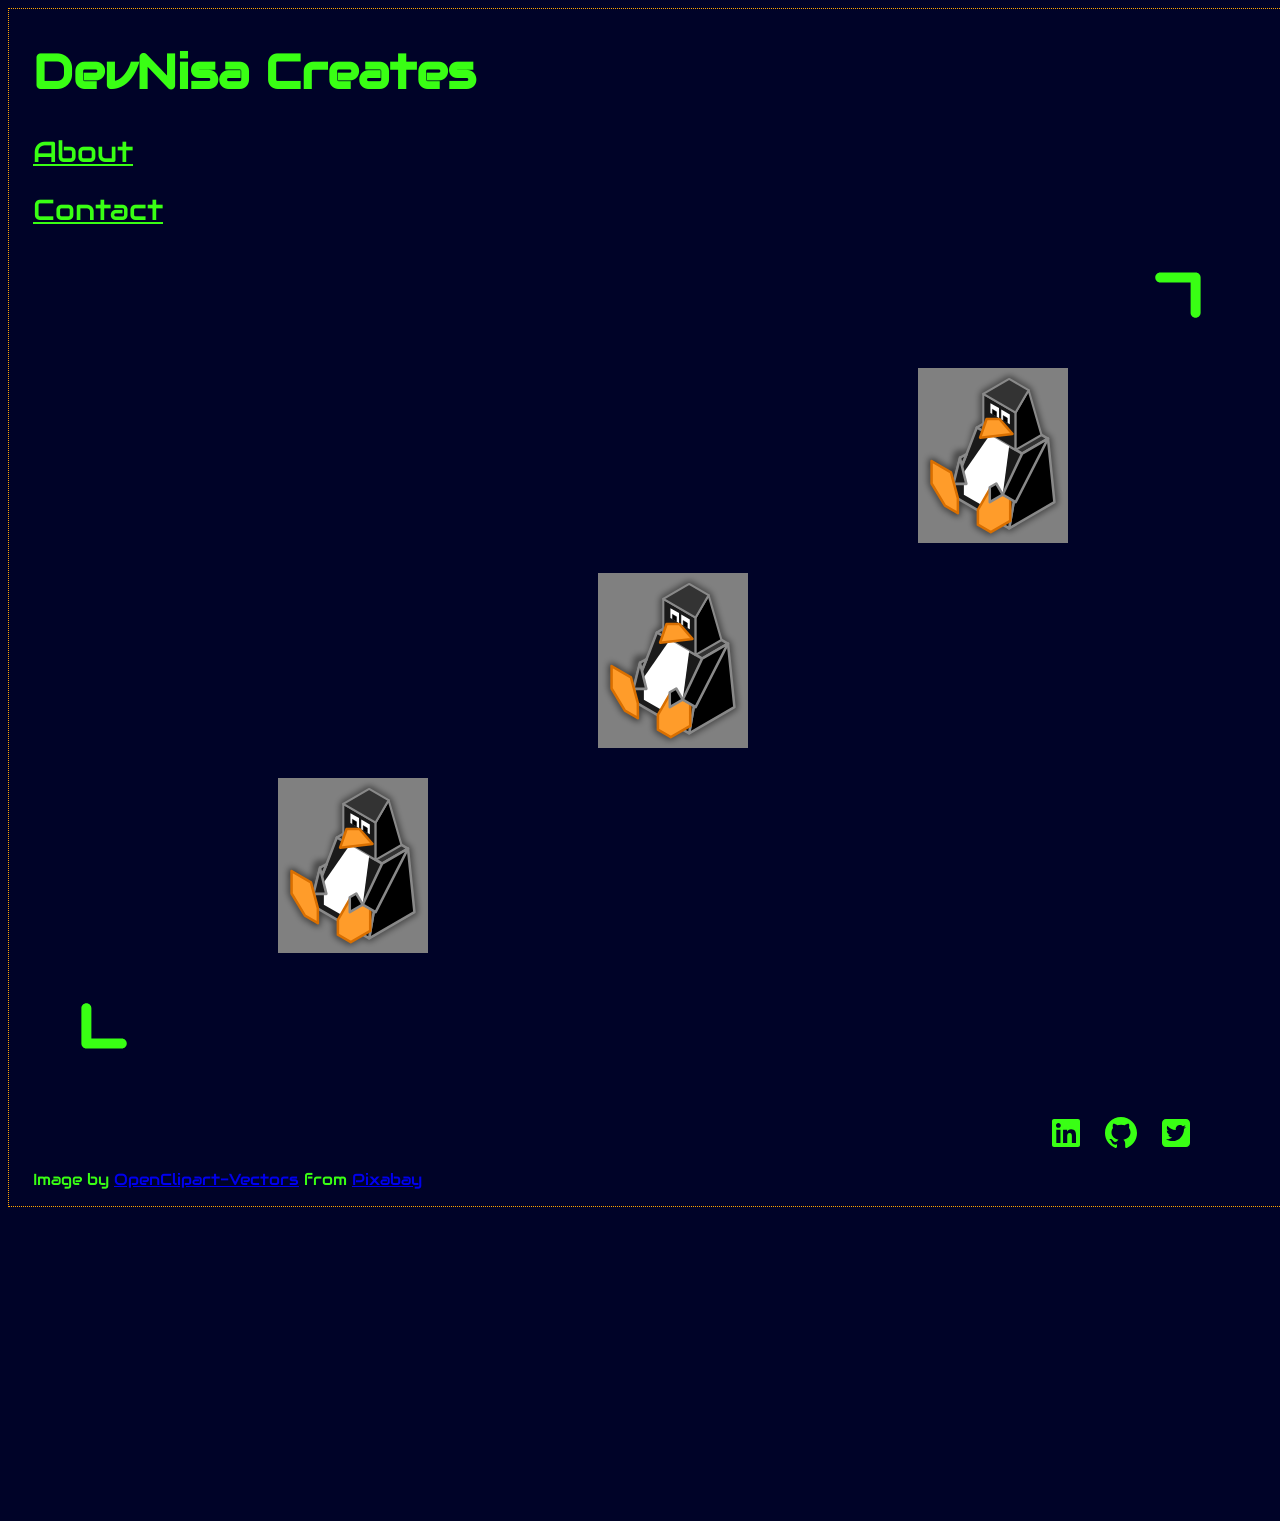
==== portfolio/index.html @ f6e8fbc2 "Initial Commit of files" ====
<!DOCTYPE html>
<html lang="en">
    <head>
        <title>DevNisaCreates</title>
        <meta name="viewport" content="width=device-width, initial-scale=1.0" user-scalable="yes">
        <link rel="stylesheet" href="./index.css">
        <link href="https://fonts.googleapis.com/css2?family=Audiowide&display=swap" rel="stylesheet">
    </head>
    <body>
        <!-- This note is for the first commit-->
        <header>
            <h1>DevNisa Creates</h1>
                <nav>
                    <ul>
                        <li>About</li>
                        <li>Contact</li>
                    </ul>
                </nav>
        </header>
        <main>
            <div class="top-arrow">
                <img alt="up-arrow" src="up-arrow.svg" class="img-top-arrow">
            </div>
            <div class="thumbnail-top">
                <img alt="penguin-placeholder" class="thumbnail-img" src="thumbnail-placeholder.svg">
            </div>
            <div class="thumbnail-middle">
                <img alt="penguin-placeholder" class="thumbnail-img" src="thumbnail-placeholder.svg">
            </div>
            <div class="thumbnail-bottom">
                <img alt="penguin-placeholder" class="thumbnail-img" src="thumbnail-placeholder.svg">
            </div>
            <div class="bottom-arrow">
                <img alt="bottom-arrow" src="left-arrow.svg" class="img-bottom-arrow">
            </div>
            <!--
                <h2>Fun add ons</h2>
                <p>background music</p>
                <p>make own twinkling background</p>
            </div> -->
        </main>
        <footer>
            <div class="icon-container">
                <img alt="LinkedIn" src="linkedin-icon.svg">
                <img alt="GitHub" src="github-icon.svg">
                <!-- On hover change icon to X. -->
                <img alt="Twitter or X" src="twitter-bird-icon.svg">
            </div>
            <p>Image by <a href="https://pixabay.com/users/openclipart-vectors-30363/?utm_source=link-attribution&utm_medium=referral&utm_campaign=image&utm_content=1294802">OpenClipart-Vectors</a> from <a href="https://pixabay.com//?utm_source=link-attribution&utm_medium=referral&utm_campaign=image&utm_content=1294802">Pixabay</a></p>
        </footer>
    </body>
</html>
---- portfolio/index.css ----
body {
    color: #39FF14;
    background-color: #000328;
    font-family: "Audiowide", sans-serif;
    padding-left: 1.5em;
    width: 360px;
}
/* Layout */
nav{
    padding-top: 0;
}
ul {
    list-style-type: none;
    padding: 0;
    margin: 0;
}
ul > li{
    font-size: 1.2em;
    line-height: 200%;
    text-decoration: underline;
}
main {
    width: 340px;
    display: flex;
    flex-direction: column;
    gap: 20px;
}
.top-arrow {
    display: flex;
    width: 100%;
    justify-content: center;
}
.thumbnail-top, .thumbnail-middle, .thumbnail-bottom {
    display: flex;
    width: 100%;
    justify-content: center;
}
.bottom-arrow {
    display: flex;
    width: 100%;
    justify-content: center;
}
.thumbnail-img {
    width: 160px;
    height: 100px;
    background-color: grey;
}
.icon-container{
    display: flex;
    gap: 15px;
    width: 340px;
    justify-content: center;
    margin-top: 20px;
    padding-top: 10px;
    border-top: 1px solid #39FF14;
}
/* Typography */
h1{
    font-size: 2em;
    margin-bottom: 0;
}

/* Images and Icons */
img {
    width: 40px;
    height: 40px;
}
.img-top-arrow {
    width: 50px;
    height: 50px;
}
.img-bottom-arrow {
    rotate: 270deg;
    width: 50px;
    height: 50px;
}
/* Media queries */
/* Tablet */
@media (min-width: 768px){
    body {
        width: 768px;
        border: 1px solid pink;
    }
    h1{
        font-size: 2.5em;
        margin-bottom: 20px;
    }
    ul > li{
        font-size: 1.5em;
    }
    main{
        width: 100%;
        gap: 30px;
    }
    .top-arrow{
        margin-left: 45%;
        rotate: 45deg;
    }
    .img-top-arrow, .img-bottom-arrow{
        width: 75px;
        height: 75px;
    }
    .thumbnail-top{
        margin-left: 25%;
    }
    .thumbnail-bottom{
        margin-left: -25%;
    }
    .bottom-arrow{
        margin-left: -45%;
        rotate: 45deg;
    }
    .icon-container{
        border-top: none;
        width: 100%;
        margin-left: 35%;
    }
}
/* PC */
@media (min-width: 1260px){
    body {
        border: 1px dotted orange;
        width: 100%;
    }
    h1{
        font-size: 3em;
        margin-bottom: 20px;
    }
    ul > li{
        font-size: 1.8em;
    }
    main{
        width: 100%;
        gap: 30px;
    }
    .top-arrow{
        margin-left: 40%;
        rotate: 45deg;
    }
    .img-top-arrow, .img-bottom-arrow{
        width: 100px;
        height: 100px;
    }
    .thumbnail-img{
        width: 150px;
        height: 175px;
    }
}
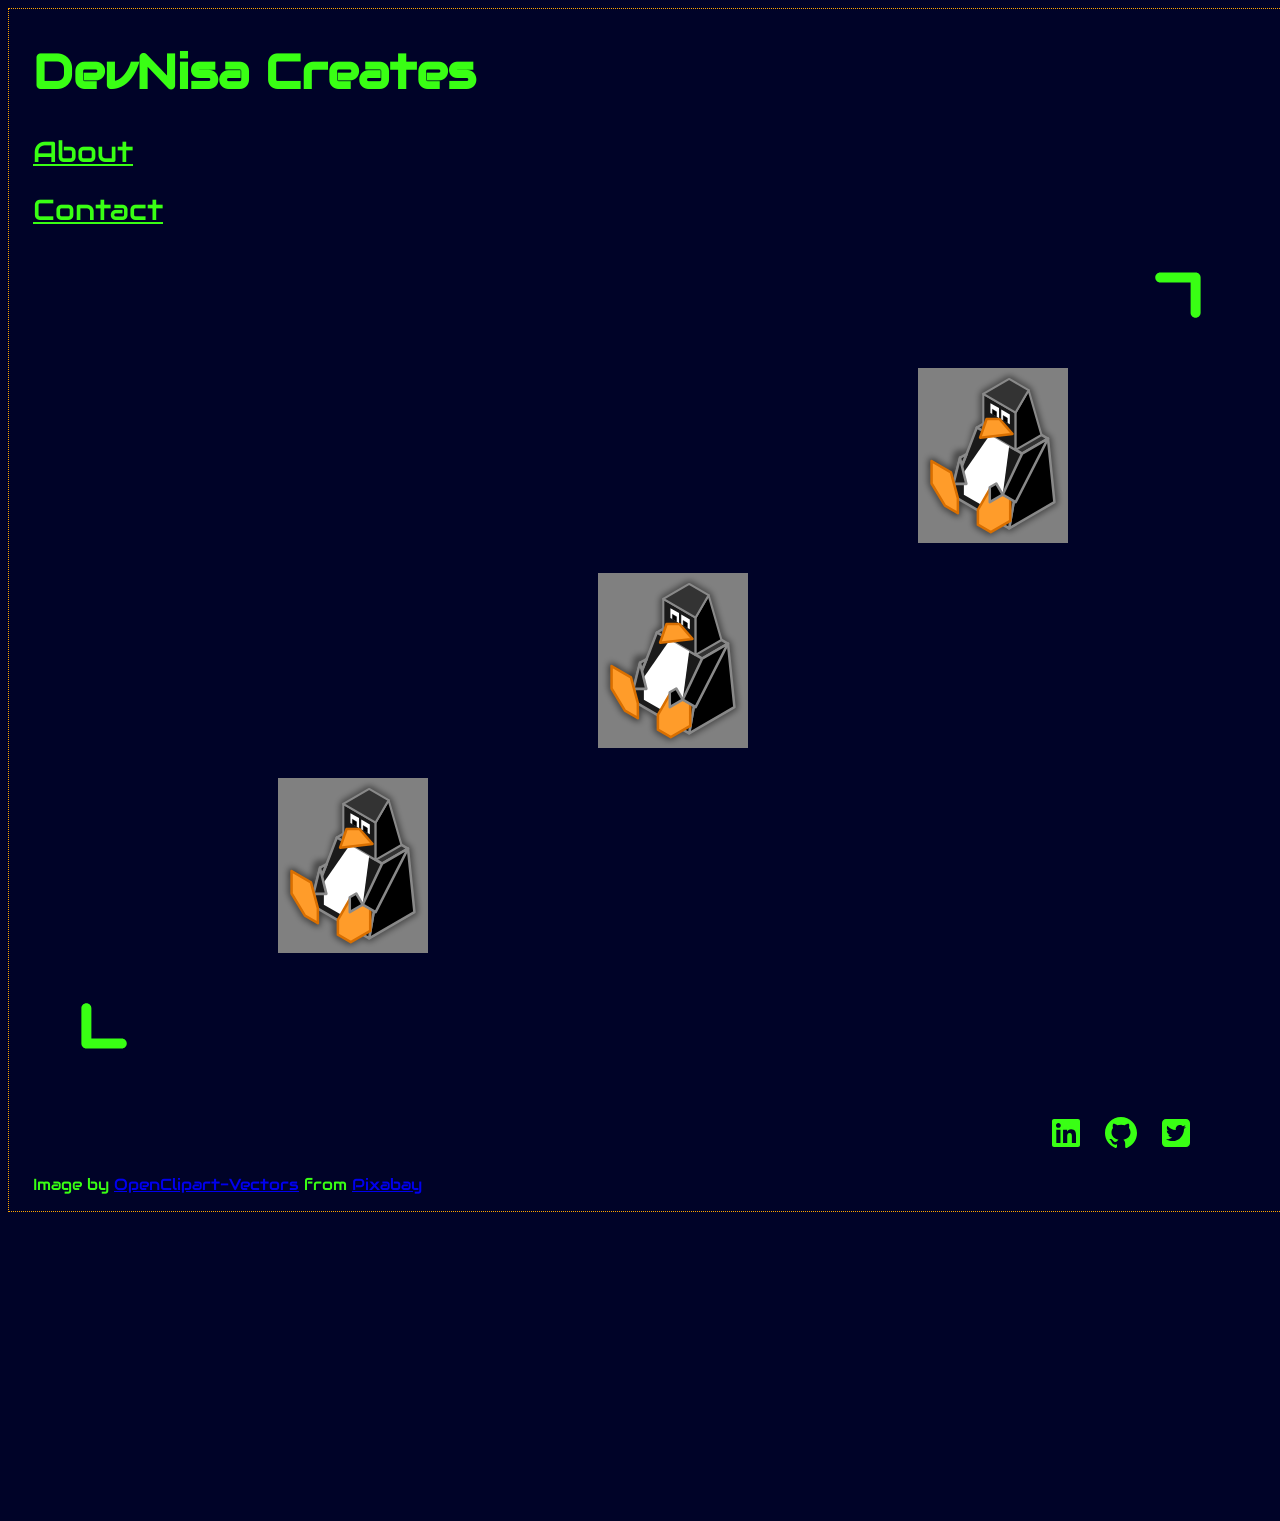
==== commit 49765015: "Added Social Media links" ====
--- a/portfolio/index.html
+++ b/portfolio/index.html
@@ -41,10 +41,16 @@
         </main>
         <footer>
             <div class="icon-container">
-                <img alt="LinkedIn" src="linkedin-icon.svg">
-                <img alt="GitHub" src="github-icon.svg">
+                <a href="www.linkedin.com/in/denisa-whitney-ab889b35a" target="_blank">
+                    <img alt="LinkedIn" src="linkedin-icon.svg">
+                </a>
+                <a href="https://github.com/Dev-nisa" target="_blank">
+                    <img alt="GitHub" src="github-icon.svg">
+                </a>
                 <!-- On hover change icon to X. -->
-                <img alt="Twitter or X" src="twitter-bird-icon.svg">
+                <a href="https://x.com/dev_nisacoding" target="_blank">
+                    <img alt="Twitter or X" src="twitter-bird-icon.svg">
+                </a>
             </div>
             <p>Image by <a href="https://pixabay.com/users/openclipart-vectors-30363/?utm_source=link-attribution&utm_medium=referral&utm_campaign=image&utm_content=1294802">OpenClipart-Vectors</a> from <a href="https://pixabay.com//?utm_source=link-attribution&utm_medium=referral&utm_campaign=image&utm_content=1294802">Pixabay</a></p>
         </footer>
